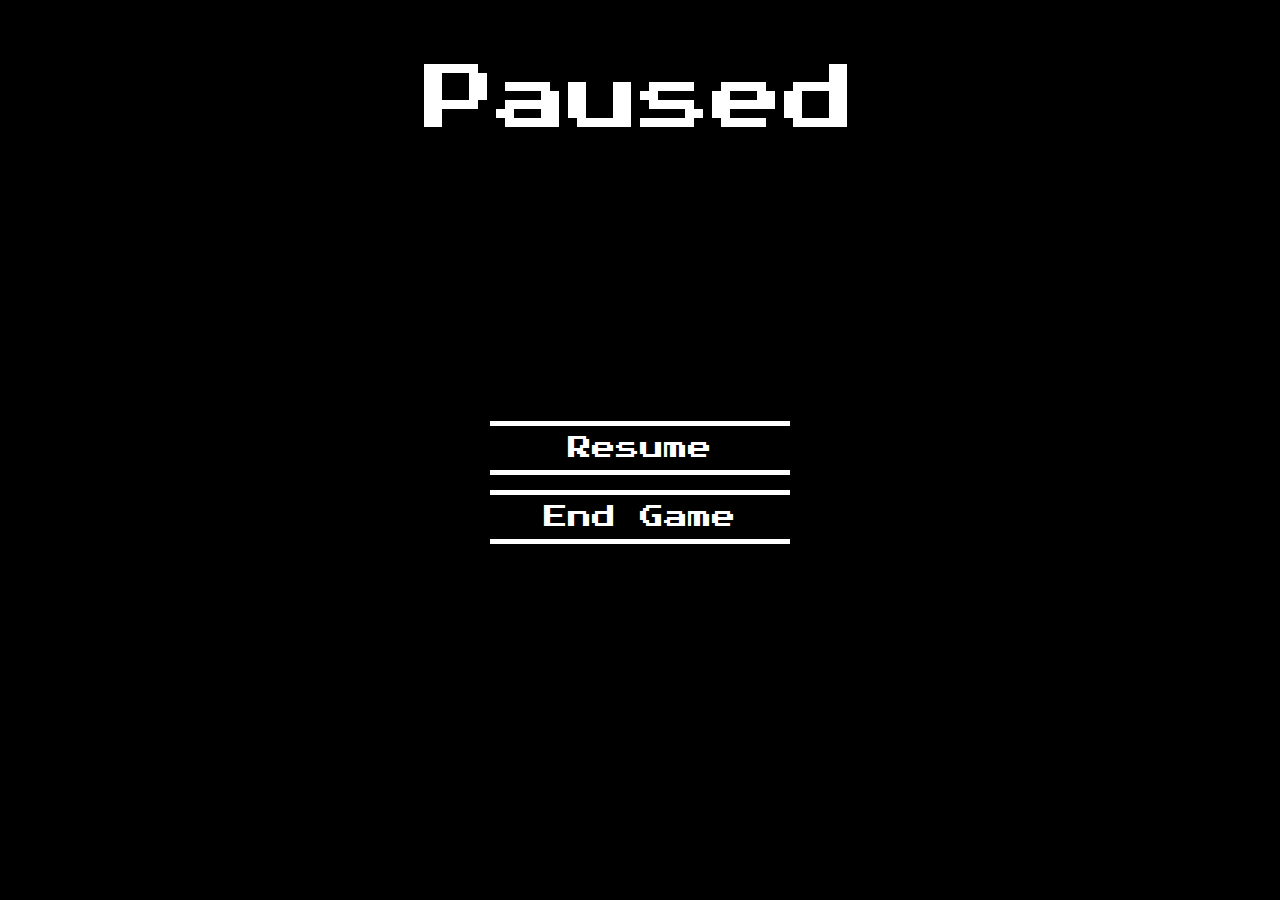
==== game/index.html @ ef13ea17 "vince wants to play" ====
<!DOCTYPE html>
<html lang="en">

<head>
	<title>Block party!</title>
	<meta charset="utf-8">
	<meta name="viewport" content="width=device-width, user-scalable=no, minimum-scale=1.0, maximum-scale=1.0">
	<link rel="stylesheet" type="text/css" href="style.css">
</head>

<body>

	<!-- javascript libraries -->
	<script src="js/libs/three.min.js"></script>
	<script src="js/libs/stats.min.js"></script>
	<script src="js/libs/ShaderParticles.min.js"></script>

	<script src="js/libs/Detector.js"></script>
	<script src="js/libs/ConvexGeometry.js"></script>
	<script src="js/libs/OrbitControls.js"></script>

	<!-- our own javascript objects -->
	<script src="js/Room.js"></script>
	<script src="js/Wall.js"></script>
	<script src="js/BlockGenerator.js"></script>
	<script src="js/Game.js"></script>
	<script src="js/RandomMode.js"></script>
	<script src="js/LevelMode.js"></script>
	<script src="js/Block.js"></script>

	<!-- other javascript functions -->
	<script src="js/controls.js"></script>
	<script src="js/gameUtils.js"></script>
	<script src="js/navigation.js"></script>

	<div id="reMenu" class="nav">
		<h1>Block Party</h1>
		<p id="info2">Game Over</p>
		<a href="javascript: void(0)" id="restart" onclick="reset()" >Restart</a> 
	</div>

	<div id="menu" class="nav">
		<h1>Block Party</h1>
		<a href="javascript: void(0)" class="menuItem" onclick="startGame('level')" >Level mode</a>
		<br>
		<a href="javascript: void(0)" class="menuItem" onclick="startGame('random')" >Random mode</a>
		<br>
		<a href="javascript: void(0)" class="menuItem" onClick="showElement(instructions_doc)">Instructions</a>
		<br>
	</div>	

	<div id="instructions" class="nav">
		<h1>Instructions</h1>
		<br>
		<a class="instructions">W,A,S,D = Move</a>
		<br>
		<a class="instructions">1,2,3 = Rotate</a>
		<br>
		<a class="instructions">SPACE = Place block</a>
		<br>
		<a class="instructions">MOUSE WHEEL = Zoom</a>
		<br>
		<a class="instructions">LEFT CLICK and DRAG = Rotate camera</a>
		<br>
		<a class="instructions">RIGHT CLICK and DRAG = Pan camera</a>
		<br>
		<a class="instructions">SHIFT = Toggle bounding box</a>
		<br>
		<a href="javascript: void(0)" class="menuItem" onClick="showElement(menu_doc)">Back</a>
	</div>

	<div id="endScreen" class="nav">
	</div>

	<div id="pauseScreen" class="nav">
		<h1>Paused</h1>
		<br>
		<a href="javascript: void(0)" class="menuItem" onClick="resumeGame()">Resume</a>
		<br>
		<a href="javascript: void(0)" class="menuItem" onClick="showElement(menu_doc)">End Game</a>
	</div>

    <div id="game">
	    <div id="info">
	    	<font color ="white">	    	
			    Volume: <span id ="volume_used">0</span>
			    <br/>
			    Score: <span id="score">0</span>
			    <br/>			    
			    <span id="timer">0:00</span>
			    <br/>
			    <span id="showNextPiece">Next piece: <span id="nextPiece"></span><br/></span>
			    <select id="avail_blocks" onchange="selectChange(this)">
				</select>
			</font>
	    </div>
    </div>


	<script>

		if ( ! Detector.webgl ) Detector.addGetWebGLMessage();

		var container, stats;
		var camera, scene, renderer, projector;
		var mouse2D, mouse3D, raycaster;
		var cameraInitPos = new THREE.Vector3(5, 325, 694);
		var cameraInitRotation = new THREE.Euler(-0.4379673247787578, 0.00652451553634967, 0.00305539757043725, "XYZ");

		var theta = 45 * 0.5;
		var blockNoise = new Audio("sounds/wood-cracking-1.wav");
		var collisionNoise = new Audio("sounds/beep-03.mp3");

		var rollOverMesh;
		var floor;
		var i, intersector;
		var gameBoardOrientation;
		var controls;
		var time = Date.now();

		var timer = document.getElementById( 'timer');
		var volume_doc = document.getElementById( 'volume_used' );
		var blocker = document.getElementById("blocker");
		var nextPiece_doc = document.getElementById( 'nextPiece' );
		var showNextPiece_doc = document.getElementById( 'showNextPiece' );
		var avail_blocks = document.getElementById("avail_blocks");
		var score_doc = document.getElementById("score");
		var menu_doc = document.getElementById("menu");
		var reMenu_doc = document.getElementById("reMenu");
		var endScreen_doc = document.getElementById("endScreen");
		var instructions_doc = document.getElementById("instructions");
		var pauseScreen_doc = document.getElementById("pauseScreen");
		var nav_items = [menu_doc, reMenu_doc, endScreen_doc, instructions_doc, pauseScreen_doc];

		var backToMenu_string = '<a href="javascript: void(0)" class="menuItem" onClick="backToMenu()">Back</a>';


		var STEP_SIZE = 50;
		var ALIVE_TIME = 100 * 1000.0;	// time during which the block is alive, in milliseconds
		var FLOOR_SIZE = 1000;
		var FLOOR_SIZE_HALF = FLOOR_SIZE / 2;
		var INIT_OPACITY = 0.7;

		var pos_illegal_code = 0;

		var timeRemaining, mins, secs;

		// Load the background texture
        var texture = THREE.ImageUtils.loadTexture( 'textures/space2.jpg' );
        var colorAgainstTexture = 0xffffff;
        var floor
        // variables for the background images
        var backgroundMesh;
        var backgroundScene;
        var backgroundCamera;
        var backgroundRatio = 1440 / 900;

        var gameInProgress = false;
        var nextPiece = "";

        // Used in initParticles()
		var emitter, particleGroup;

		var game;

		showElement(menu_doc);
		init();
		initParticles();
		animate();

		function init() {
			container = document.getElementById( 'game' );
			document.body.appendChild( container );

			// initializes values for backgroud image
			// width must be image_width / image_height to perserve ratio
			var background_scale = 100;
			backgroundMesh = new THREE.Mesh(
            	new THREE.PlaneGeometry(backgroundRatio * background_scale, background_scale, 0),	
            	new THREE.MeshBasicMaterial({map: texture}));
			backgroundMesh.position.set(0, 0, -background_scale);	// must set z to negative because the normal is (0, 0, 1)
        	backgroundMesh.material.depthTest = false;
        	backgroundMesh.material.depthWrite = false;

        	// Create your background scene
        	backgroundScene = new THREE.Scene();
        	backgroundCamera = new THREE.PerspectiveCamera( 45, window.innerWidth / window.innerHeight, 1, 10000 );
        	backgroundScene.add( backgroundCamera );
        	backgroundScene.add( backgroundMesh );
        	backgroundCamera.lookAt(backgroundMesh.position);

			camera = new THREE.PerspectiveCamera( 45, window.innerWidth / window.innerHeight, 1, 10000 );
            // camera.position.x = 5;
            // camera.position.y = 325;
            // camera.position.z = 694;

			scene = new THREE.Scene();
			renderer = new THREE.WebGLRenderer( { antialias: true } );
			// renderer.setClearColor(0xFFFFFF,0);
			renderer.setClearColor(0x000000,0);
			renderer.setSize( window.innerWidth, window.innerHeight );
			renderer.shadowMapEnabled = true;

			controls = new THREE.OrbitControls( camera , renderer.domElement );
			controls.rotateSpeed = 0.5;
			controls.minPolarAngle = 0.0;
			controls.maxPolarAngle = Math.PI * 4 / 9;
			scene.add( controls );

			// picking
			projector = new THREE.Projector();
			mouse2D = new THREE.Vector3( 0, 10000, 0.5 );

			// basic scene
			floor = new Wall(FLOOR_SIZE);
			floor.plane.receiveShadow = true;
			floor.addToScene(scene);

			// placeholder so there's no error
			rollOverMesh = new THREE.Mesh();

			// Lights
			var ambientLight = new THREE.AmbientLight( 0x3c3c3c );
			scene.add( ambientLight );

			var directionalLight = new THREE.DirectionalLight( 0xffffff );
			directionalLight.position.set( 1, 0.75, 0.5 ).normalize();
			directionalLight.intensity = 0.8;
			scene.add( directionalLight );

			directionalLight = new THREE.DirectionalLight( 0xffffff );
			directionalLight.position.set( -1, 0.75, -0.5 ).normalize();
			directionalLight.intensity = 0.8;
			scene.add( directionalLight );

			var shadowLight = new THREE.DirectionalLight( 0xffffff );
			shadowLight.position.set( 0, 1, 0 ).normalize();
			shadowLight.castShadow = true;
			shadowLight.shadowCameraNear = -1000;
			shadowLight.shadowCameraFar = 10;
			shadowLight.onlyShadow = true;
			scene.add( shadowLight );

			container.appendChild( renderer.domElement );

			stats = new Stats();
			stats.domElement.style.position = 'absolute';
			stats.domElement.style.top = '0px';
			container.appendChild( stats.domElement );

			document.addEventListener( 'mousemove', onDocumentMouseMove, false );
			document.addEventListener( 'keydown', onDocumentKeyDown, false );
			document.addEventListener( 'keyup', onDocumentKeyUp, false );
			window.addEventListener( 'resize', onWindowResize, false );

		}

        // Create particle group and emitter
        function initParticles() {
        	particleGroup = new SPE.Group({
        		texture: THREE.ImageUtils.loadTexture('./textures/star2.png'),
        		maxAge: 2,
                blending: THREE.AdditiveBlending,
                depthWrite: false,
                depthTest: false
        	});

        	emitter = new SPE.Emitter({
        		positionSpread: new THREE.Vector3(1000, 1000, 1000),

                acceleration: new THREE.Vector3(0, 0, 10),

        		velocity: new THREE.Vector3(0, 0, 10),

        		colorStart: new THREE.Color('white'),
        		colorEnd: new THREE.Color('white'),
        		sizeStart: 35,
        		sizeEnd: 35,
                opacityStart: 0,
                opacityMiddle: .5,
                opacityEnd: 0,

        		particleCount: 10000
        	});

        	particleGroup.addEmitter( emitter );
        	scene.add( particleGroup.mesh );
        }		

		function animate() {
			requestAnimationFrame( animate );
			controls.update();
			render(0.016);
			stats.update();
		}


		function render(dt) {
			particleGroup.tick( dt );

			raycaster = projector.pickingRay( mouse2D.clone(), camera );

			renderer.autoClear = false;
			renderer.clear();
			renderer.render( backgroundScene , backgroundCamera );
			renderer.render( scene, camera );
			

			if (Math.abs(camera.position.x) > Math.abs(camera.position.z)) {
				if (camera.position.x < 0) {
					gameBoardOrientation = 2;
				} else {
					gameBoardOrientation = 3;
				}
			} else {
				if (camera.position.z < 0) {
					gameBoardOrientation = 4;
				} else {
					gameBoardOrientation = 1;
				}
			}

			if (gameInProgress) {
				if (game.currentAliveTime < ALIVE_TIME) {
					// update time
					timeRemaining = Math.max(ALIVE_TIME - game.currentAliveTime, 0);
					secs = Math.floor(timeRemaining / 1000.0);
					mins = Math.floor(secs / 60);
					timer.innerHTML = ("0" + mins).slice(-2) + ":" + ("0" + secs).slice(-2);

					// update opacity
					rollOverMesh.material.opacity = INIT_OPACITY + game.currentAliveTime / ALIVE_TIME * (1 - INIT_OPACITY);
				} else {
					add_voxel();
				}				

				game.currentAliveTime += Date.now() - time;
			}

			time = Date.now();
		}

	</script>

</body>


</html>
---- game/style.css ----
@import url("http://fonts.googleapis.com/css?family=Press+Start+2P");

body {
    padding: 0;
    border: 0;
    outline: 0;
    height: 100%;    
    margin: 0;
    font-family: Monospace;
    overflow: hidden;
}

.nav {
    position: absolute;
    z-index: 1;
    top: 0;
    left: 0;
    width: 100%;
    height: 100%;
    background: black;
}

#endScreen {
    background-color: rgba(0,0,0,0.5);
}

h1, p, a {
    position: relative;  
    z-index: 1; 
    font: 72px "Press Start 2P", cursive;
    color: white;
    text-align: center;
    margin: 0;
}

a {
    font-size : 16px; 
    margin: 0;
    display: inline-block;
    position: relative;
    left: 0;
}

h1 {margin-top: 5%;}

p {
    font-size: 16px;
    margin-top: 10px;
    padding-left: 200px;
}

a.menuItem, p#loading {
    width: 280px;
    font-size: 24px;
    display: block;
    top: 30%;   
    left: 0; 
    border-top: 5px solid white;
    border-bottom: 5px solid white;
    padding: 10px;
    text-decoration: none;
    margin: 0 auto; 
}

a.menuItem:hover
{ 
    color: yellow;
    border-top: 5px solid yellow;
    border-bottom: 5px solid yellow;    
}

a#restart {width: 165px; top: 20%}

p#loading {
    border: none;
    font-size: 16px;
    top: 20%;
    width: 200px;
}

a#start{top: 100%;}





#oldie { background-color: #ddd !important }

#info {
    top: 5px;
    right: 10px;
    width: 100%;
    text-align: right;
    position: absolute;        
    font-size: 200%;
}

#blocker {

    position: absolute;
    font-size: 150%;

    width: 100%;
    height: 100%;

    background-color: rgba(0,0,0,0.5);

}

#instructions {

    width: 100%;
    height: 100%;

    display: -webkit-box;
    display: -moz-box;
    display: box;

    -webkit-box-orient: horizontal;
    -moz-box-orient: horizontal;
    box-orient: horizontal;

    -webkit-box-pack: center;
    -moz-box-pack: center;
    box-pack: center;

    -webkit-box-align: center;
    -moz-box-align: center;
    box-align: center;

    color: #ffffff;
    text-align: center;

    cursor: pointer;

}
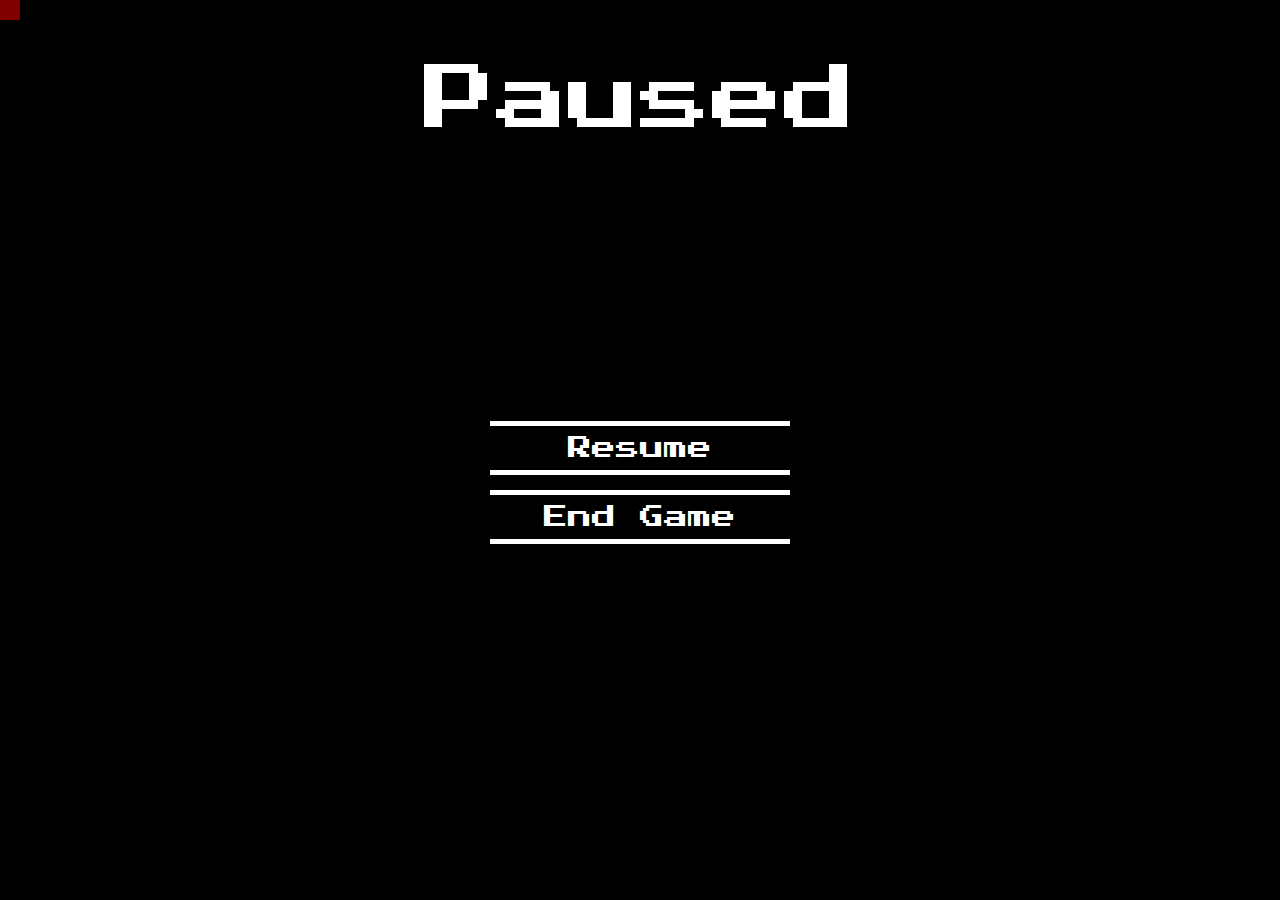
==== commit d3a917a3: "added tooltips in the middle" ====
--- a/game/index.html
+++ b/game/index.html
@@ -20,13 +20,14 @@
 	<script src="js/libs/OrbitControls.js"></script>
 
 	<!-- our own javascript objects -->
-	<script src="js/Room.js"></script>
 	<script src="js/Wall.js"></script>
 	<script src="js/BlockGenerator.js"></script>
 	<script src="js/Game.js"></script>
 	<script src="js/RandomMode.js"></script>
 	<script src="js/LevelMode.js"></script>
+	<script src="js/TutorialMode.js"></script>
 	<script src="js/Block.js"></script>
+	<script src="js/Level.js"></script>
 
 	<!-- other javascript functions -->
 	<script src="js/controls.js"></script>
@@ -41,13 +42,26 @@
 
 	<div id="menu" class="nav">
 		<h1>Block Party</h1>
-		<a href="javascript: void(0)" class="menuItem" onclick="startGame('level')" >Level mode</a>
-		<br>
-		<a href="javascript: void(0)" class="menuItem" onclick="startGame('random')" >Random mode</a>
-		<br>
-		<a href="javascript: void(0)" class="menuItem" onClick="showElement(instructions_doc)">Instructions</a>
+		<a href="javascript: void(0)" class="menuItem" onclick="initGame('tutorial')" >Tutorial</a>
+		<br>
+		<a href="javascript: void(0)" class="menuItem" onclick="initGame('level')" >Level mode</a>
+		<br>
+		<a href="javascript: void(0)" class="menuItem" onclick="initGame('random')" >Random mode</a>
+		<br>
+		<a href="javascript: void(0)" class="menuItem" onClick="showElementAndHideNav(instructions_doc)">Instructions</a>
 		<br>
 	</div>	
+
+	<div id="levelModeMenu" class="nav">
+		<h1>Level mode</h1>
+		<a href="javascript: void(0)" class="menuItem">1</a>
+		<br>
+		<a href="javascript: void(0)" class="menuItem">2</a>
+		<br>
+		<a href="javascript: void(0)" class="menuItem">3</a>
+		<br>
+		<a href="javascript: void(0)" class="menuItem">4</a>
+	</div>
 
 	<div id="instructions" class="nav">
 		<h1>Instructions</h1>
@@ -58,6 +72,8 @@
 		<br>
 		<a class="instructions">SPACE = Place block</a>
 		<br>
+		<a class="instructions">R,F = Go up/down to next legal spot</a>
+		<br>
 		<a class="instructions">MOUSE WHEEL = Zoom</a>
 		<br>
 		<a class="instructions">LEFT CLICK and DRAG = Rotate camera</a>
@@ -66,7 +82,7 @@
 		<br>
 		<a class="instructions">SHIFT = Toggle bounding box</a>
 		<br>
-		<a href="javascript: void(0)" class="menuItem" onClick="showElement(menu_doc)">Back</a>
+		<a href="javascript: void(0)" class="menuItem" onClick="showElementAndHideNav(menu_doc)">Back</a>
 	</div>
 
 	<div id="endScreen" class="nav">
@@ -77,7 +93,7 @@
 		<br>
 		<a href="javascript: void(0)" class="menuItem" onClick="resumeGame()">Resume</a>
 		<br>
-		<a href="javascript: void(0)" class="menuItem" onClick="showElement(menu_doc)">End Game</a>
+		<a href="javascript: void(0)" class="menuItem" onClick="backToMenu()">End Game</a>
 	</div>
 
     <div id="game">
@@ -92,10 +108,30 @@
 			    <span id="showNextPiece">Next piece: <span id="nextPiece"></span><br/></span>
 			    <select id="avail_blocks" onchange="selectChange(this)">
 				</select>
+				<br/>
+				<!-- <span id="hint"></span> -->
 			</font>
 	    </div>
+	    <span id="hint"></span>
+	    <span id="center_tooltip"></span>
     </div>
 
+    <audio id="main_music" loop>
+    	<source src="https://dl.dropboxusercontent.com/u/87553861/spaceForest.mp3" type="audio/mp3" />
+		<!-- <source src="sounds/spaceForest.mp3" type="audio/mp3" /> -->
+	</audio>
+
+    <audio id="success_sound">
+    	<source src="sounds/ahh.mp3" type="audio/mp3" />
+	</audio>
+
+    <audio id="fail_sound">
+    	<source src="sounds/aww.mp3" type="audio/mp3" />
+	</audio>
+
+    <audio id="ding_sound">
+    	<source src="sounds/ding.mp3" type="audio/mp3" />
+	</audio>
 
 	<script>
 
@@ -110,6 +146,10 @@
 		var theta = 45 * 0.5;
 		var blockNoise = new Audio("sounds/wood-cracking-1.wav");
 		var collisionNoise = new Audio("sounds/beep-03.mp3");
+		var mainMusic = document.getElementById("main_music");
+		var successSound = document.getElementById("success_sound");
+		var failSound = document.getElementById("fail_sound");
+		var dingSound = document.getElementById("ding_sound");
 
 		var rollOverMesh;
 		var floor;
@@ -130,7 +170,11 @@
 		var endScreen_doc = document.getElementById("endScreen");
 		var instructions_doc = document.getElementById("instructions");
 		var pauseScreen_doc = document.getElementById("pauseScreen");
-		var nav_items = [menu_doc, reMenu_doc, endScreen_doc, instructions_doc, pauseScreen_doc];
+		var levelModeMenu_doc = document.getElementById("levelModeMenu");
+		var hint_doc = document.getElementById("hint");
+		var center_tooltip_doc = document.getElementById("center_tooltip");
+		var nav_items = [menu_doc, reMenu_doc, endScreen_doc, instructions_doc, pauseScreen_doc, levelModeMenu_doc];
+		var info_items = [showNextPiece_doc, hint_doc, avail_blocks, center_tooltip_doc];
 
 		var backToMenu_string = '<a href="javascript: void(0)" class="menuItem" onClick="backToMenu()">Back</a>';
 
@@ -157,13 +201,15 @@
 
         var gameInProgress = false;
         var nextPiece = "";
+        var toCheckGoal = false;
 
         // Used in initParticles()
 		var emitter, particleGroup;
 
 		var game;
 
-		showElement(menu_doc);
+		// showElementAndHideNav(levelModeMenu_doc);
+		showElementAndHideNav(menu_doc);
 		init();
 		initParticles();
 		animate();
@@ -171,6 +217,8 @@
 		function init() {
 			container = document.getElementById( 'game' );
 			document.body.appendChild( container );
+
+
 
 			// initializes values for backgroud image
 			// width must be image_width / image_height to perserve ratio
@@ -245,7 +293,7 @@
 
 			stats = new Stats();
 			stats.domElement.style.position = 'absolute';
-			stats.domElement.style.top = '0px';
+			stats.domElement.style.bottom = '0px';
 			container.appendChild( stats.domElement );
 
 			document.addEventListener( 'mousemove', onDocumentMouseMove, false );
@@ -304,7 +352,6 @@
 			renderer.clear();
 			renderer.render( backgroundScene , backgroundCamera );
 			renderer.render( scene, camera );
-			
 
 			if (Math.abs(camera.position.x) > Math.abs(camera.position.z)) {
 				if (camera.position.x < 0) {
--- a/game/style.css
+++ b/game/style.css
@@ -21,7 +21,7 @@
 }
 
 #endScreen {
-    background-color: rgba(0,0,0,0.5);
+    background-color: rgba(0,0,0,0.7);
 }
 
 h1, p, a {
@@ -33,13 +33,13 @@
     margin: 0;
 }
 
-a {
-    font-size : 16px; 
-    margin: 0;
-    display: inline-block;
-    position: relative;
-    left: 0;
-}
+
+/*#levelModeMenu a {
+    height: 50px;
+    width: 50px;    
+    margin: 5px;
+    float: left;
+}*/
 
 h1 {margin-top: 5%;}
 
@@ -47,6 +47,38 @@
     font-size: 16px;
     margin-top: 10px;
     padding-left: 200px;
+}
+
+#hint {
+    font-size: 24px;
+    color: white;
+    text-align: left;
+    padding: 10px;
+    z-index: 10;
+    display: inline-block;
+    position: absolute;
+    background-color: rgba(255,0,0,0.5);
+}
+
+#center_tooltip {
+    font: 30px "Press Start 2P", cursive; 
+    position: absolute;
+    color: yellow;
+    z-index: 10;
+    text-align: center;
+    display: block;
+    top: 50%;
+    width: 100%;
+}
+
+a.instructions {
+    font-size: 20px;
+    display: block;
+    top: 10%;   
+    left: 0; 
+    /*padding: 10px;*/
+    text-decoration: none;
+    margin: 0 auto; 
 }
 
 a.menuItem, p#loading {
@@ -80,10 +112,6 @@
 
 a#start{top: 100%;}
 
-
-
-
-
 #oldie { background-color: #ddd !important }
 
 #info {
@@ -95,42 +123,3 @@
     font-size: 200%;
 }
 
-#blocker {
-
-    position: absolute;
-    font-size: 150%;
-
-    width: 100%;
-    height: 100%;
-
-    background-color: rgba(0,0,0,0.5);
-
-}
-
-#instructions {
-
-    width: 100%;
-    height: 100%;
-
-    display: -webkit-box;
-    display: -moz-box;
-    display: box;
-
-    -webkit-box-orient: horizontal;
-    -moz-box-orient: horizontal;
-    box-orient: horizontal;
-
-    -webkit-box-pack: center;
-    -moz-box-pack: center;
-    box-pack: center;
-
-    -webkit-box-align: center;
-    -moz-box-align: center;
-    box-align: center;
-
-    color: #ffffff;
-    text-align: center;
-
-    cursor: pointer;
-
-}			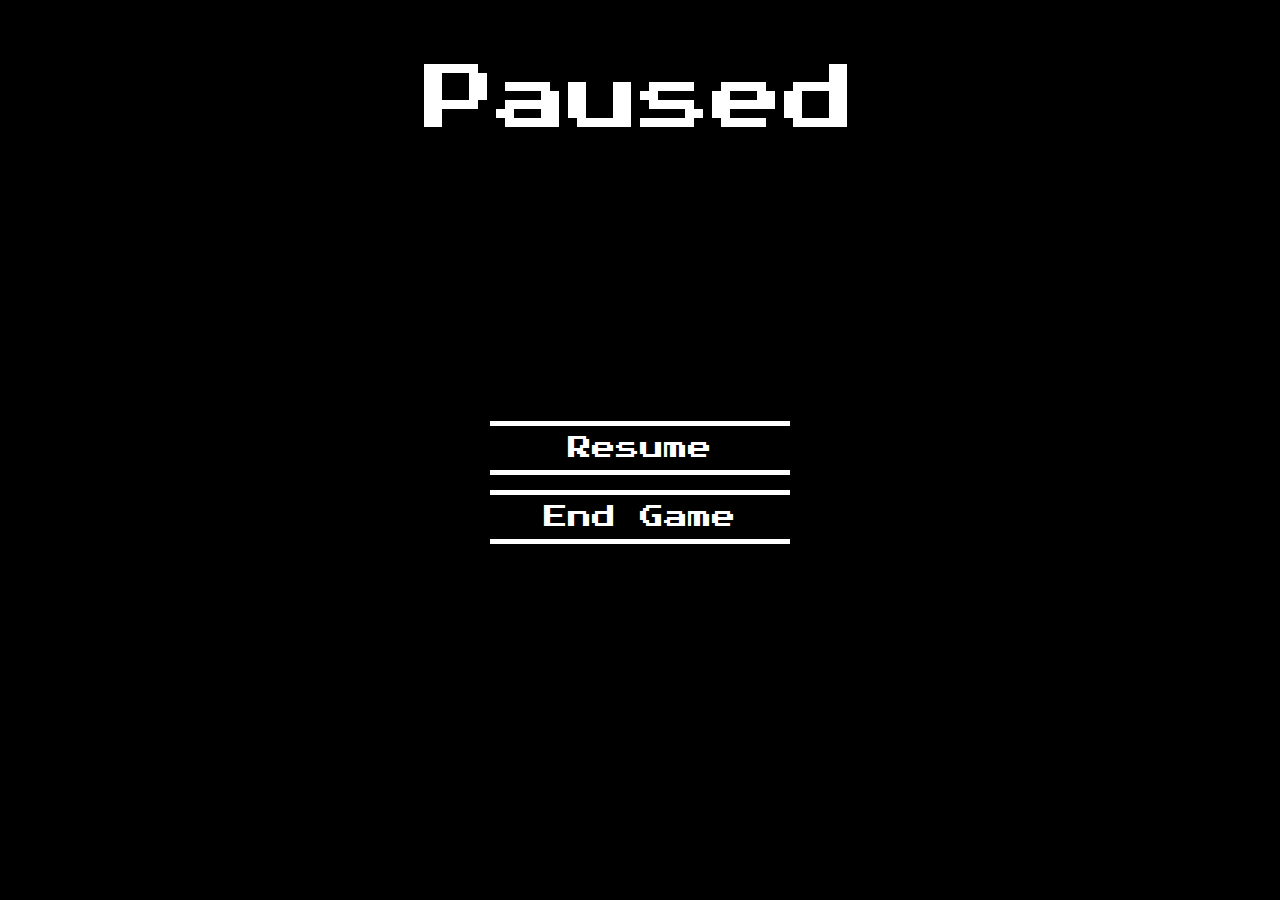
==== commit 2ce9e210: "merge" ====
--- a/game/index.html
+++ b/game/index.html
@@ -53,14 +53,6 @@
 	</div>	
 
 	<div id="levelModeMenu" class="nav">
-		<h1>Level mode</h1>
-		<a href="javascript: void(0)" class="menuItem">1</a>
-		<br>
-		<a href="javascript: void(0)" class="menuItem">2</a>
-		<br>
-		<a href="javascript: void(0)" class="menuItem">3</a>
-		<br>
-		<a href="javascript: void(0)" class="menuItem">4</a>
 	</div>
 
 	<div id="instructions" class="nav">
--- a/game/style.css
+++ b/game/style.css
@@ -12,7 +12,7 @@
 
 .nav {
     position: absolute;
-    z-index: 1;
+    z-index: 10;
     top: 0;
     left: 0;
     width: 100%;
@@ -54,7 +54,7 @@
     color: white;
     text-align: left;
     padding: 10px;
-    z-index: 10;
+    z-index: 2;
     display: inline-block;
     position: absolute;
     background-color: rgba(255,0,0,0.5);
@@ -64,7 +64,7 @@
     font: 30px "Press Start 2P", cursive; 
     position: absolute;
     color: yellow;
-    z-index: 10;
+    z-index: 2;
     text-align: center;
     display: block;
     top: 50%;
@@ -123,3 +123,7 @@
     font-size: 200%;
 }
 
+#helperText {
+    font-size: 20px;
+    padding: 0;
+}
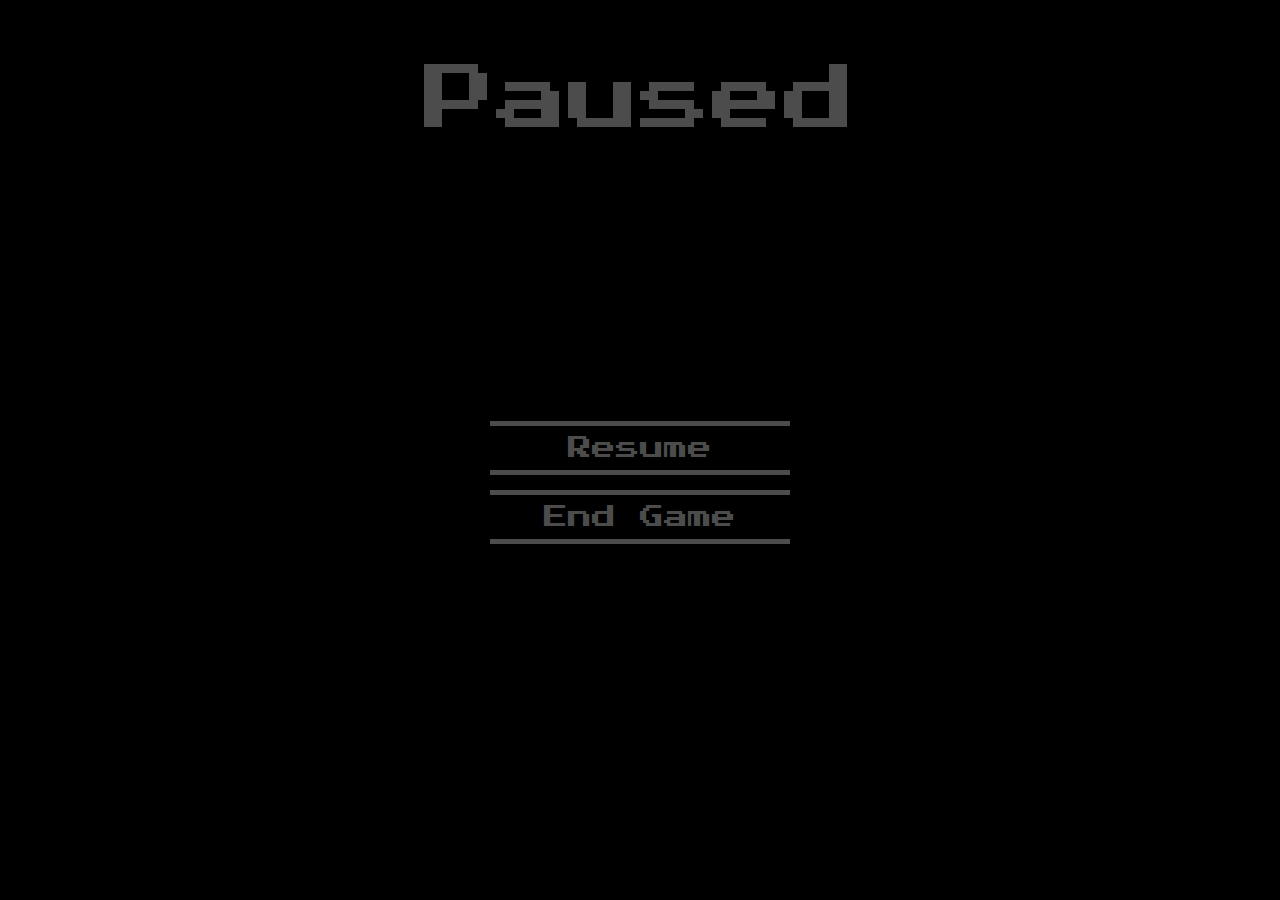
==== commit 6a9b719a: "fixed respawn bug after orbiting" ====
--- a/game/index.html
+++ b/game/index.html
@@ -88,20 +88,23 @@
 		<a href="javascript: void(0)" class="menuItem" onClick="backToMenu()">End Game</a>
 	</div>
 
+	<div id="selectBlockScreen" class="nav">
+	</div>
+
     <div id="game">
 	    <div id="info">
 	    	<font color ="white">	    	
 			    Volume: <span id ="volume_used">0</span>
-			    <br/>
+			    <br>
 			    Score: <span id="score">0</span>
-			    <br/>			    
+			    <br>			    
 			    <span id="timer">0:00</span>
-			    <br/>
+			    <br>
+			    Pieces left: <span id="piecesLeft">0</span>
+			    <br>
 			    <span id="showNextPiece">Next piece: <span id="nextPiece"></span><br/></span>
-			    <select id="avail_blocks" onchange="selectChange(this)">
-				</select>
-				<br/>
-				<!-- <span id="hint"></span> -->
+			    <button id="avail_blocks" onclick="game.showAvailable()">Switch block</button>
+				<br>
 			</font>
 	    </div>
 	    <span id="hint"></span>
@@ -131,7 +134,7 @@
 
 		var container, stats;
 		var camera, scene, renderer, projector;
-		var mouse2D, mouse3D, raycaster;
+		var mouse2D, mouse3D;
 		var cameraInitPos = new THREE.Vector3(5, 325, 694);
 		var cameraInitRotation = new THREE.Euler(-0.4379673247787578, 0.00652451553634967, 0.00305539757043725, "XYZ");
 
@@ -165,7 +168,10 @@
 		var levelModeMenu_doc = document.getElementById("levelModeMenu");
 		var hint_doc = document.getElementById("hint");
 		var center_tooltip_doc = document.getElementById("center_tooltip");
-		var nav_items = [menu_doc, reMenu_doc, endScreen_doc, instructions_doc, pauseScreen_doc, levelModeMenu_doc];
+		var selectBlockScreen_doc = document.getElementById("selectBlockScreen");
+		var piecesLeft_doc = document.getElementById("piecesLeft");
+		var nav_items = [menu_doc, reMenu_doc, endScreen_doc, instructions_doc, pauseScreen_doc, levelModeMenu_doc,
+			selectBlockScreen_doc];
 		var info_items = [showNextPiece_doc, hint_doc, avail_blocks, center_tooltip_doc];
 
 		var backToMenu_string = '<a href="javascript: void(0)" class="menuItem" onClick="backToMenu()">Back</a>';
@@ -200,6 +206,8 @@
 
 		var game;
 
+		var tmpLight;
+
 		// showElementAndHideNav(levelModeMenu_doc);
 		showElementAndHideNav(menu_doc);
 		init();
@@ -248,7 +256,6 @@
 			scene.add( controls );
 
 			// picking
-			projector = new THREE.Projector();
 			mouse2D = new THREE.Vector3( 0, 10000, 0.5 );
 
 			// basic scene
@@ -288,6 +295,7 @@
 			stats.domElement.style.bottom = '0px';
 			container.appendChild( stats.domElement );
 
+			document.addEventListener( 'mousedown', onDocumentMouseDown, false );
 			document.addEventListener( 'mousemove', onDocumentMouseMove, false );
 			document.addEventListener( 'keydown', onDocumentKeyDown, false );
 			document.addEventListener( 'keyup', onDocumentKeyUp, false );
@@ -338,26 +346,12 @@
 		function render(dt) {
 			particleGroup.tick( dt );
 
-			raycaster = projector.pickingRay( mouse2D.clone(), camera );
-
 			renderer.autoClear = false;
 			renderer.clear();
 			renderer.render( backgroundScene , backgroundCamera );
 			renderer.render( scene, camera );
 
-			if (Math.abs(camera.position.x) > Math.abs(camera.position.z)) {
-				if (camera.position.x < 0) {
-					gameBoardOrientation = 2;
-				} else {
-					gameBoardOrientation = 3;
-				}
-			} else {
-				if (camera.position.z < 0) {
-					gameBoardOrientation = 4;
-				} else {
-					gameBoardOrientation = 1;
-				}
-			}
+			calculateGameBoardOrientation();
 
 			if (gameInProgress) {
 				if (game.currentAliveTime < ALIVE_TIME) {
@@ -376,6 +370,14 @@
 				game.currentAliveTime += Date.now() - time;
 			}
 
+			if (game) {
+				if (game.showingPreview) {
+					game.findIntersected();
+					renderer.clear( false, true, false );
+					renderer.render( game.previewScene, game.previewCamera );
+				}				
+			}
+
 			time = Date.now();
 		}
 
--- a/game/style.css
+++ b/game/style.css
@@ -20,6 +20,10 @@
     background: black;
 }
 
+#selectBlockScreen {
+    background-color: rgba(0,0,0,0.7);
+}
+
 #endScreen {
     background-color: rgba(0,0,0,0.7);
 }
@@ -34,12 +38,9 @@
 }
 
 
-/*#levelModeMenu a {
-    height: 50px;
-    width: 50px;    
-    margin: 5px;
-    float: left;
-}*/
+#levelModeMenu {
+    overflow-y: scroll;
+}
 
 h1 {margin-top: 5%;}
 
